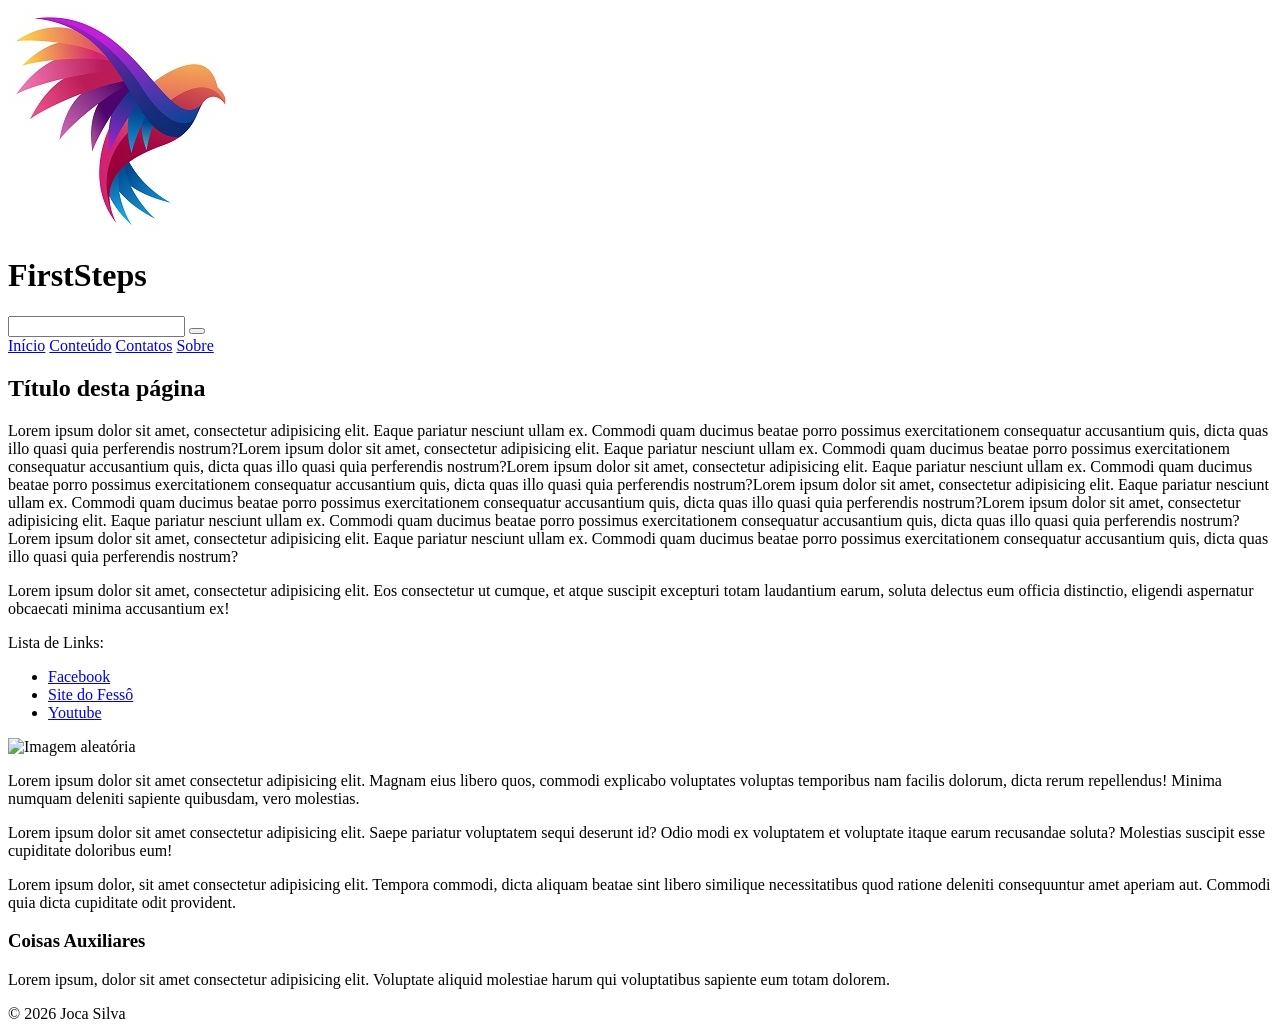
==== index.html @ b3f1aac5 "2026.08.24" ====
<!DOCTYPE html>
<html lang="pt-BR">

<head>
    <meta charset="UTF-8">
    <meta name="viewport" content="width=device-width, initial-scale=1.0">
    <!-- Importa o CSS do template (principal) -->
    <link rel="stylesheet" href="css/style.css">
    <title>FirstSteps</title>
</head>

<body>

    <!-- Template usando métodologia wrap -->

    <div id="wrap">

        <header>
            <!-- Logotipo clicável para a página inicial -->
            <div class="logotitle">
                <a href="index.html">
                    <img src="img/logo01.jpg" alt="Logotipo do FirstSteps">
                </a>
                <h1>FirstSteps</h1>
            </div>

            <form class="header-search" action="https://www.google.com/search" target="_blank" method="get">
                <input type="search" name="q">
                <button type="submit"><i class="fa-solid fa-magnifying-glass fa-flip-horizontal fa-fw"></i></button>
            </form>

        </header>

        <nav>

            <a href="index.html">Início</a>
            <a href="content.html">Conteúdo</a>
            <a href="contacts.html">Contatos</a>
            <a href="about.html">Sobre</a>

        </nav>

        <main>

            <section>

                <h2>Título desta página</h2>
                <p class="azul">Lorem ipsum dolor sit amet, consectetur adipisicing elit. Eaque pariatur nesciunt ullam
                    ex. Commodi
                    quam ducimus beatae porro possimus exercitationem consequatur accusantium quis, dicta quas illo
                    quasi quia perferendis nostrum?Lorem ipsum dolor sit amet, consectetur adipisicing elit. Eaque
                    pariatur nesciunt ullam ex. Commodi
                    quam ducimus beatae porro possimus exercitationem consequatur accusantium quis, dicta quas illo
                    quasi quia perferendis nostrum?Lorem ipsum dolor sit amet, consectetur adipisicing elit. Eaque
                    pariatur nesciunt ullam ex. Commodi
                    quam ducimus beatae porro possimus exercitationem consequatur accusantium quis, dicta quas illo
                    quasi quia perferendis nostrum?Lorem ipsum dolor sit amet, consectetur adipisicing elit. Eaque
                    pariatur nesciunt ullam ex. Commodi
                    quam ducimus beatae porro possimus exercitationem consequatur accusantium quis, dicta quas illo
                    quasi quia perferendis nostrum?Lorem ipsum dolor sit amet, consectetur adipisicing elit. Eaque
                    pariatur nesciunt ullam ex. Commodi
                    quam ducimus beatae porro possimus exercitationem consequatur accusantium quis, dicta quas illo
                    quasi quia perferendis nostrum?Lorem ipsum dolor sit amet, consectetur adipisicing elit. Eaque
                    pariatur nesciunt ullam ex. Commodi
                    quam ducimus beatae porro possimus exercitationem consequatur accusantium quis, dicta quas illo
                    quasi quia perferendis nostrum?</p>
                <p>Lorem ipsum dolor sit amet, consectetur adipisicing elit. Eos consectetur ut cumque, et atque
                    suscipit excepturi totam laudantium earum, soluta delectus eum officia distinctio, eligendi
                    aspernatur obcaecati minima accusantium ex!</p>

                <p>Lista de Links:</p>
                <!-- Lista NÃO ordenada -->
                <ul>
                    <li><a href="https://facebook.com" target="_blank">Facebook</a></li>
                    <li><a href="https://catabits.com.br" target="_blank">Site do Fessô</a></li>
                    <li><a href="https://youtube.com" target="_blank">Youtube</a></li>
                </ul>

                <img class="azul" src="https://picsum.photos/400/200" alt="Imagem aleatória">

                <p>Lorem ipsum dolor sit amet consectetur adipisicing elit. Magnam eius libero quos, commodi explicabo
                    voluptates voluptas temporibus nam facilis dolorum, dicta rerum repellendus! Minima numquam deleniti
                    sapiente quibusdam, vero molestias.</p>
                <p>Lorem ipsum dolor sit amet consectetur adipisicing elit. Saepe pariatur voluptatem sequi deserunt id?
                    Odio modi ex voluptatem et voluptate itaque earum recusandae soluta? Molestias suscipit esse
                    cupiditate doloribus eum!</p>

                <!-- Folha de estilos "inline" -->
                <p class="azul">Lorem ipsum dolor, sit amet consectetur adipisicing elit. Tempora commodi, dicta aliquam
                    beatae sint libero similique necessitatibus quod ratione deleniti consequuntur amet aperiam aut.
                    Commodi quia dicta cupiditate odit provident.</p>

            </section>

            <aside>
                <h3>Coisas Auxiliares</h3>
                <p>Lorem ipsum, dolor sit amet consectetur adipisicing elit. Voluptate aliquid molestiae harum qui
                    voluptatibus sapiente eum totam dolorem.</p>
            </aside>

        </main>

        <footer>

            <!-- Página inicial -->
            <a href="index.html">
                <i class="fa-solid fa-house fa-fw"></i>
            </a>

            <!-- Mensagem de propriedade e licença -->
            <div>&copy; 2026 Joca Silva</div>

            <!-- Topo da página -->
            <a href="#top">
                <i class="fa-solid fa-circle-up fa-fw"></i>
            </a>

        </footer>

    </div>

</body>

</html>
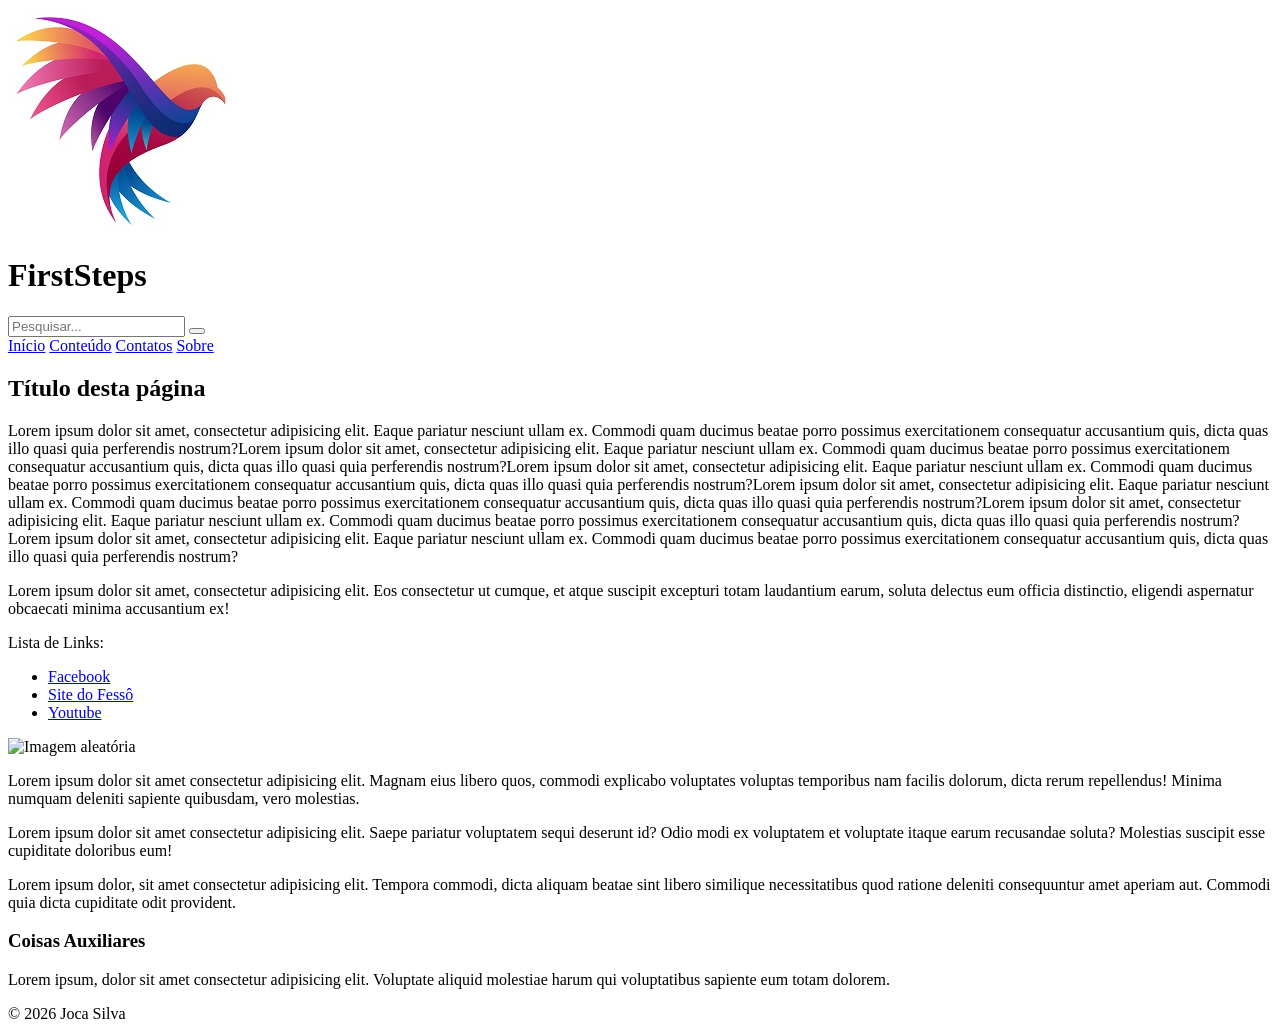
==== commit 78b4b02b: "2026.06.26" ====
--- a/index.html
+++ b/index.html
@@ -6,6 +6,7 @@
     <meta name="viewport" content="width=device-width, initial-scale=1.0">
     <!-- Importa o CSS do template (principal) -->
     <link rel="stylesheet" href="css/style.css">
+    <!--Folas de estilo somente desta pagina-->
     <title>FirstSteps</title>
 </head>
 
@@ -25,18 +26,26 @@
             </div>
 
             <form class="header-search" action="https://www.google.com/search" target="_blank" method="get">
-                <input type="search" name="q">
-                <button type="submit"><i class="fa-solid fa-magnifying-glass fa-flip-horizontal fa-fw"></i></button>
+                <input type="search" name="q" placeholder="Pesquisar...">
+                <button type="submit" title="Clique para pesquisar" aria-label="Clique para pesquisar" ><i class="fa-solid fa-magnifying-glass fa-flip-horizontal fa-fw"></i></button>
             </form>
 
         </header>
 
-        <nav>
+        <nav aria-label="Menu principal">
 
-            <a href="index.html">Início</a>
-            <a href="content.html">Conteúdo</a>
-            <a href="contacts.html">Contatos</a>
-            <a href="about.html">Sobre</a>
+            <a href="index.html" title="Clique para página inicial" aria-label="Pagina inicial">
+                <i class="fa-solid fa-house fa-fw"></i>
+                <span>Início</span></a>
+            <a href="content.html" title=" Conteúdo" aria-label="Conteúdo">
+                <i class="fa-solid fa-file-lines fa-fw"></i>
+                <span>Conteúdo</span></a>
+            <a href="contacts.html" title="Faça Contato" aria-label="Faça Contato">
+                <i class="fa-solid fa-comments fa-fw"></i>
+                <span>Contatos</span></a>
+            <a href="about.html" title = "Sobre nós" aria-label="Sobre nós">
+                <i class="fa-solid fa-info fa-fw"></i>
+                <span>Sobre</span></a>
 
         </nav>
 
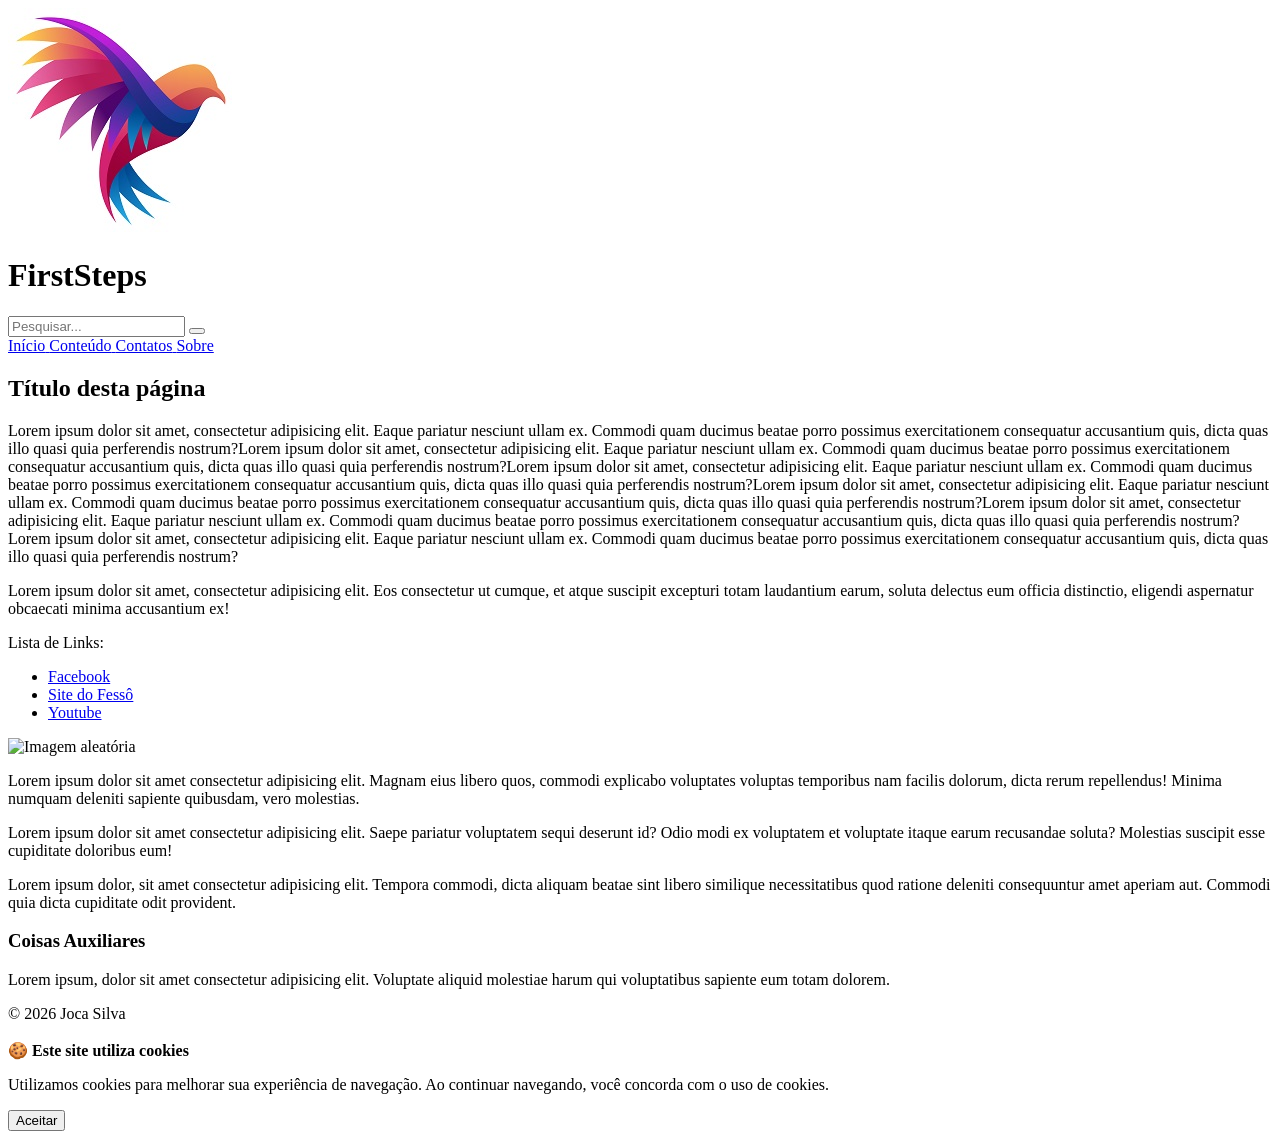
==== commit a7a9418a: "2026.08.28" ====
--- a/index.html
+++ b/index.html
@@ -6,7 +6,8 @@
     <meta name="viewport" content="width=device-width, initial-scale=1.0">
     <!-- Importa o CSS do template (principal) -->
     <link rel="stylesheet" href="css/style.css">
-    <!--Folas de estilo somente desta pagina-->
+    <link rel="icon" href="img/logo01.jpg">
+    
     <title>FirstSteps</title>
 </head>
 
@@ -18,8 +19,8 @@
 
         <header>
             <!-- Logotipo clicável para a página inicial -->
-            <div class="logotitle">
-                <a href="index.html">
+            <div class="logotitle" title="Clique para a página inicial" aria-label="Clique para a página inicial">
+                <a href="index.html" id="myLogo">
                     <img src="img/logo01.jpg" alt="Logotipo do FirstSteps">
                 </a>
                 <h1>FirstSteps</h1>
@@ -27,25 +28,30 @@
 
             <form class="header-search" action="https://www.google.com/search" target="_blank" method="get">
                 <input type="search" name="q" placeholder="Pesquisar...">
-                <button type="submit" title="Clique para pesquisar" aria-label="Clique para pesquisar" ><i class="fa-solid fa-magnifying-glass fa-flip-horizontal fa-fw"></i></button>
+                <button type="submit" title="Clique para pesquisar" aria-label="Clique para pesquisar"><i
+                        class="fa-solid fa-magnifying-glass fa-flip-horizontal fa-fw"></i></button>
             </form>
 
         </header>
 
         <nav aria-label="Menu principal">
 
-            <a href="index.html" title="Clique para página inicial" aria-label="Pagina inicial">
+            <a href="index.html" title="Página inicial">
                 <i class="fa-solid fa-house fa-fw"></i>
-                <span>Início</span></a>
-            <a href="content.html" title=" Conteúdo" aria-label="Conteúdo">
+                <span>Início</span>
+            </a>
+            <a href="content.html" title="Conteúdo do site" aria-label="Conteúdo do site">
                 <i class="fa-solid fa-file-lines fa-fw"></i>
-                <span>Conteúdo</span></a>
-            <a href="contacts.html" title="Faça Contato" aria-label="Faça Contato">
+                <span>Conteúdo</span>
+            </a>
+            <a href="contacts.html" title="Faça contato" aria-label="Faça contato">
                 <i class="fa-solid fa-comments fa-fw"></i>
-                <span>Contatos</span></a>
-            <a href="about.html" title = "Sobre nós" aria-label="Sobre nós">
-                <i class="fa-solid fa-info fa-fw"></i>
-                <span>Sobre</span></a>
+                <span>Contatos</span>
+            </a>
+            <a href="about.html" title="Mais informações" aria-label="Mais informações">
+                <i class="fa-solid fa-circle-info fa-fw"></i>
+                <span>Sobre</span>
+            </a>
 
         </nav>
 
@@ -54,6 +60,7 @@
             <section>
 
                 <h2>Título desta página</h2>
+
                 <p class="azul">Lorem ipsum dolor sit amet, consectetur adipisicing elit. Eaque pariatur nesciunt ullam
                     ex. Commodi
                     quam ducimus beatae porro possimus exercitationem consequatur accusantium quis, dicta quas illo
@@ -85,7 +92,7 @@
                     <li><a href="https://youtube.com" target="_blank">Youtube</a></li>
                 </ul>
 
-                <img class="azul" src="https://picsum.photos/400/200" alt="Imagem aleatória">
+                <img class="rimg" src="https://picsum.photos/400/200" alt="Imagem aleatória">
 
                 <p>Lorem ipsum dolor sit amet consectetur adipisicing elit. Magnam eius libero quos, commodi explicabo
                     voluptates voluptas temporibus nam facilis dolorum, dicta rerum repellendus! Minima numquam deleniti
@@ -98,6 +105,7 @@
                 <p class="azul">Lorem ipsum dolor, sit amet consectetur adipisicing elit. Tempora commodi, dicta aliquam
                     beatae sint libero similique necessitatibus quod ratione deleniti consequuntur amet aperiam aut.
                     Commodi quia dicta cupiditate odit provident.</p>
+
 
             </section>
 
@@ -126,7 +134,30 @@
 
         </footer>
 
+        <!-- Hack para margin no final da tela -->
+        <div class="end-margin">&nbsp;</div>
+
     </div>
+
+    <!-- Aviso de cookies -->
+    <div id="cookie-banner" class="cookie-banner">
+
+        <div class="cookie-text">
+            <strong>🍪 Este site utiliza cookies</strong>
+            <p>
+                Utilizamos cookies para melhorar sua experiência de navegação.
+                Ao continuar navegando, você concorda com o uso de cookies.
+            </p>
+        </div>
+
+        <button id="cookie-accept" type="button">
+            Aceitar
+        </button>
+
+    </div>
+
+    <script>const pageName = "Home Page"</script>
+    <script src="js/scripts.js"></script>
 
 </body>
 
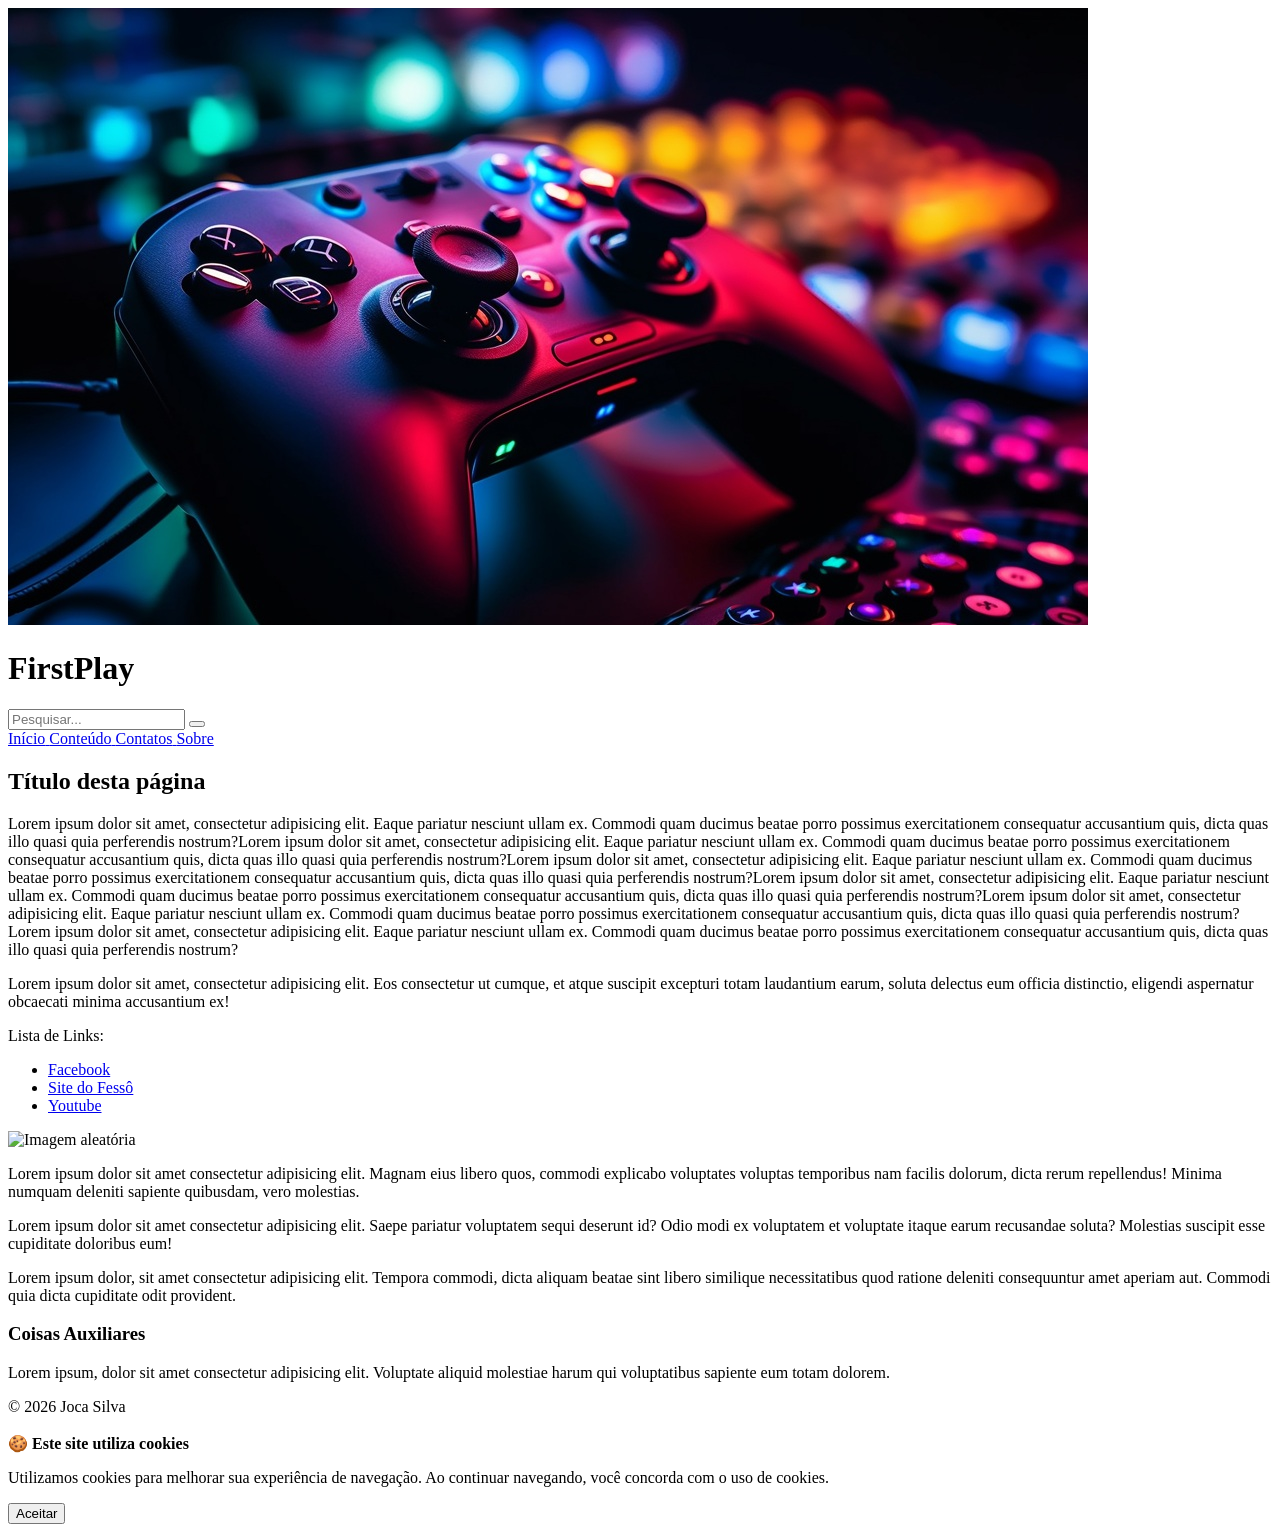
==== commit 80508768: "2026.08.28" ====
--- a/index.html
+++ b/index.html
@@ -6,9 +6,9 @@
     <meta name="viewport" content="width=device-width, initial-scale=1.0">
     <!-- Importa o CSS do template (principal) -->
     <link rel="stylesheet" href="css/style.css">
-    <link rel="icon" href="img/logo01.jpg">
+    <link rel="icon" href="img/logoicon.jpg">
     
-    <title>FirstSteps</title>
+    <title>FirstPlay</title>
 </head>
 
 <body>
@@ -21,9 +21,9 @@
             <!-- Logotipo clicável para a página inicial -->
             <div class="logotitle" title="Clique para a página inicial" aria-label="Clique para a página inicial">
                 <a href="index.html" id="myLogo">
-                    <img src="img/logo01.jpg" alt="Logotipo do FirstSteps">
+                    <img src="img/logo01.jpg" alt="Logotipo do FirstPlay">
                 </a>
-                <h1>FirstSteps</h1>
+                <h1>FirstPlay</h1>
             </div>
 
             <form class="header-search" action="https://www.google.com/search" target="_blank" method="get">
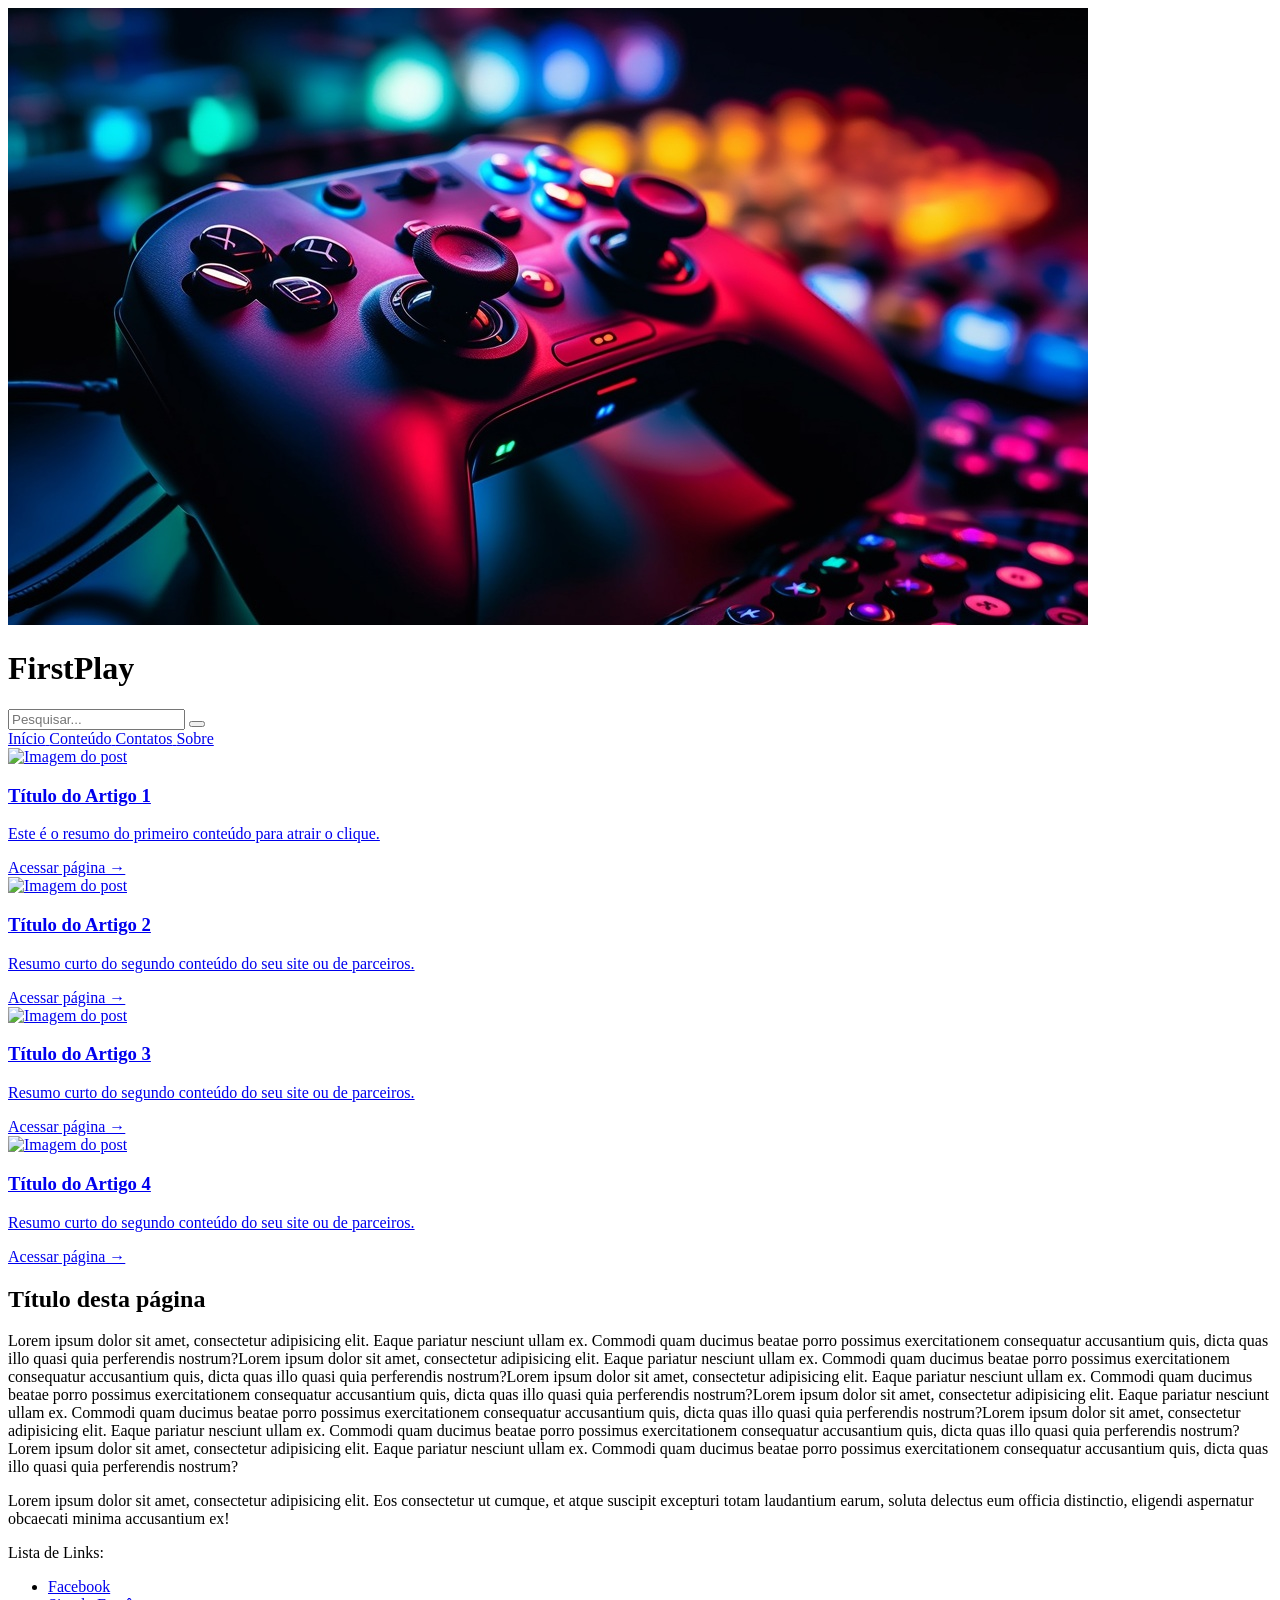
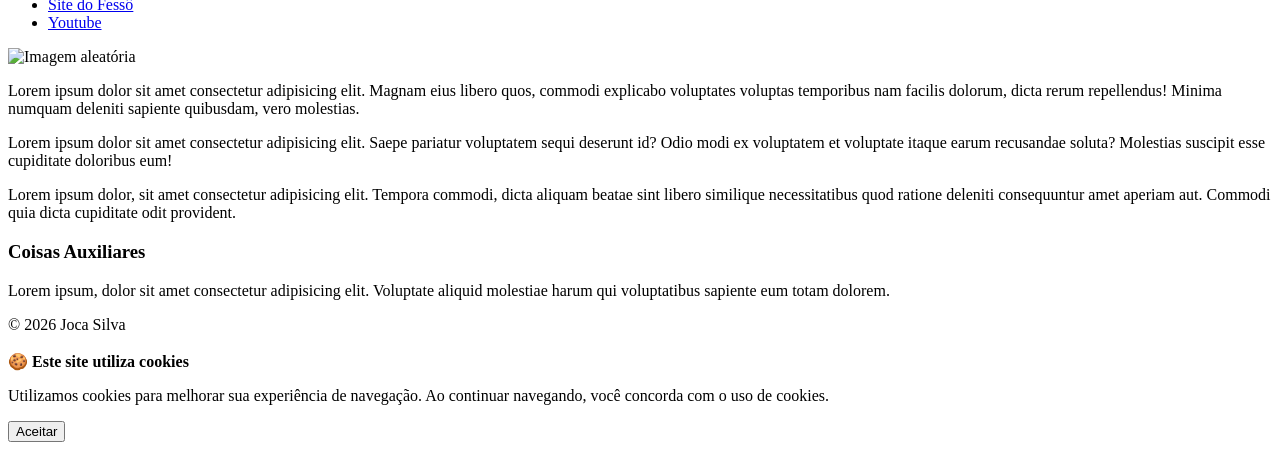
==== commit c6321eb1: "Update index.html" ====
--- a/index.html
+++ b/index.html
@@ -7,7 +7,7 @@
     <!-- Importa o CSS do template (principal) -->
     <link rel="stylesheet" href="css/style.css">
     <link rel="icon" href="img/logoicon.jpg">
-    
+
     <title>FirstPlay</title>
 </head>
 
@@ -58,7 +58,56 @@
         <main>
 
             <section>
-
+                <div class="grade-conteudo">
+
+                    <!-- Caixa 1 -->
+                    <a href="https://exemplo.com" class="cartao-conteudo">
+                        <div class="cartao-imagem">
+                            <img src="https://picsum.photos" alt="Imagem do post">
+                        </div>
+                        <div class="cartao-texto">
+                            <h3>Título do Artigo 1</h3>
+                            <p>Este é o resumo do primeiro conteúdo para atrair o clique.</p>
+                            <span class="botao-ler">Acessar página →</span>
+                        </div>
+                    </a>
+
+                    <!-- Caixa 2 -->
+                    <a href="https://exemplo.com" class="cartao-conteudo">
+                        <div class="cartao-imagem">
+                            <img src="https://picsum.photos" alt="Imagem do post">
+                        </div>
+                        <div class="cartao-texto">
+                            <h3>Título do Artigo 2</h3>
+                            <p>Resumo curto do segundo conteúdo do seu site ou de parceiros.</p>
+                            <span class="botao-ler">Acessar página →</span>
+                        </div>
+                    </a>
+                     <!-- Caixa 3 -->
+                    <a href="https://exemplo.com" class="cartao-conteudo">
+                        <div class="cartao-imagem">
+                            <img src="https://picsum.photos" alt="Imagem do post">
+                        </div>
+                        <div class="cartao-texto">
+                            <h3>Título do Artigo 3</h3>
+                            <p>Resumo curto do segundo conteúdo do seu site ou de parceiros.</p>
+                            <span class="botao-ler">Acessar página →</span>
+                        </div>
+                    </a>
+                     <!-- Caixa 4 -->
+                    <a href="https://exemplo.com" class="cartao-conteudo">
+                        <div class="cartao-imagem">
+                            <img src="https://picsum.photos" alt="Imagem do post">
+                        </div>
+                        <div class="cartao-texto">
+                            <h3>Título do Artigo 4</h3>
+                            <p>Resumo curto do segundo conteúdo do seu site ou de parceiros.</p>
+                            <span class="botao-ler">Acessar página →</span>
+                        </div>
+                    </a>
+
+
+                </div>
                 <h2>Título desta página</h2>
 
                 <p class="azul">Lorem ipsum dolor sit amet, consectetur adipisicing elit. Eaque pariatur nesciunt ullam
@@ -139,7 +188,7 @@
 
     </div>
 
-    <!-- Aviso de cookies -->
+    <!-- Aviso de cookies. -->
     <div id="cookie-banner" class="cookie-banner">
 
         <div class="cookie-text">
@@ -158,7 +207,7 @@
 
     <script>const pageName = "Home Page"</script>
     <script src="js/scripts.js"></script>
-
+    
 </body>
 
 </html>
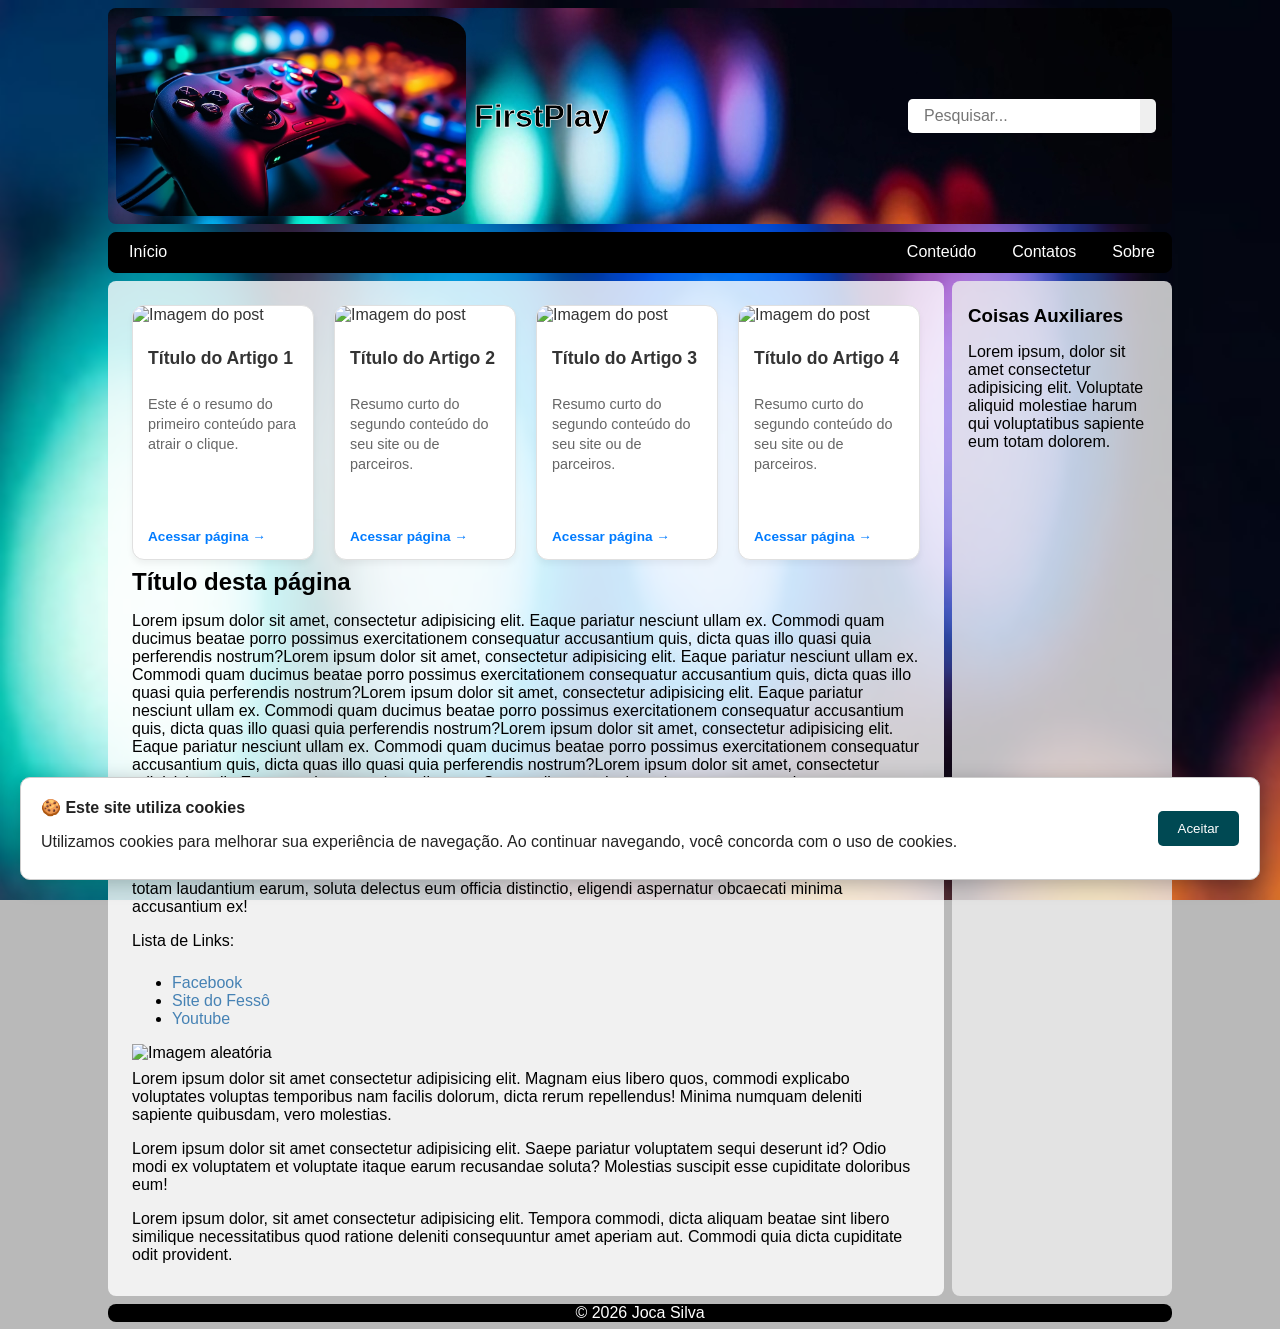
==== commit 69c98b9f: "Update index.html" ====
--- a/index.html
+++ b/index.html
@@ -141,7 +141,7 @@
                     <li><a href="https://youtube.com" target="_blank">Youtube</a></li>
                 </ul>
 
-                <img class="rimg" src="https://picsum.photos/400/200" alt="Imagem aleatória">
+                <img class="rimg" src="https://loremflickr.com/320/240" alt="Imagem aleatória">
 
                 <p>Lorem ipsum dolor sit amet consectetur adipisicing elit. Magnam eius libero quos, commodi explicabo
                     voluptates voluptas temporibus nam facilis dolorum, dicta rerum repellendus! Minima numquam deleniti
--- a/css/style.css
+++ b/css/style.css
@@ -0,0 +1,547 @@
+/*
+css\style.css
+Folhas de estilo do template do site.
+*/
+
+/*
+Importa fonte Robot do Google Fonts
+Referências: https://fonts.google.com
+*/
+@import url('https://fonts.googleapis.com/css2?family=Roboto:ital,wght@0,100..900;1,100..900&display=swap');
+
+/*
+Importa a biblioteca de ícones FontAwesome
+Referências: https://fontawesome.com
+*/
+@import url('https://cdnjs.cloudflare.com/ajax/libs/font-awesome/7.3.1/css/all.min.css');
+
+
+/**************************************
+ * Variáveis com estilos de uso geral *
+ **************************************/
+
+:root {
+    --wrap-max-width: 1080px;
+    --default-links: steelblue;
+    --default-links-hover: orangered;
+    --body-background-image: url("../img/bgheader01.jpg");
+    --body-background-color: rgb(185, 185, 185);
+    --header-background-color: black;
+    --header-logo-font: Arial, helvetica, sans-serif;
+    --header-title-stroke: .75px white;
+    --nav-footer-background-color: black;
+    --article-section-background-color: rgba(255, 255, 255, .8);
+    --aside-background-color: rgba(238, 238, 238, .8);
+    --top-search-border: 3px dotted white;
+    --nav-menu-color: white;
+    --nav-menu-hover-color: white;
+    --nav-menu-hover-bg-color: rgba(255, 255, 255, .4);
+    --header-bg-img: url("../img/bgheader01.jpg");
+}
+
+/***************
+ * Reset Geral *
+ ***************/
+* {
+    box-sizing: border-box;
+    outline: none;
+}
+
+/* Elementos raiz */
+html,
+body {
+    /* Reset nas margens e enchimentos */
+    position: relative;
+    /* Permite usar height nos elementos div */
+    margin: 0;
+    padding: 0;
+    min-height: 100vh;
+
+    /* Fonte padrão e tamanho */
+    font-family: "Roboto", Arial, Helvetica, sans-serif;
+    font-size: 16px;
+    /*
+    A linha acima define a unidade de medida "rem" onde:
+    1rem = 16px
+    .5rem ou 0.5rem = 8px
+    .25rem ou 0.25rem = 4px
+    2rem = 32px
+    3rem = 48px
+    */
+}
+
+/* 
+Reset dos títulos e parágrafos
+trocando margin por padding
+ */
+h1,
+h2,
+h3,
+h4,
+h5,
+h6,
+p {
+    margin: 0;
+    padding: .5rem 0;
+}
+
+/* Padroniza links */
+a {
+    color: var(--default-links);
+    text-decoration: none;
+}
+
+a:hover {
+    color: var(--default-links-hover);
+}
+
+/* Fundo da página */
+body {
+    /* background: linear-gradient(to right, blue, red, cyan); */
+    background-image: var(--body-background-image);
+    background-color: var(--body-background-color);
+    background-position: center;
+    background-repeat: no-repeat;
+    background-size: cover;
+    background-attachment: fixed;
+}
+
+/* Imagens responsivas */
+.rimg {
+    width: auto;
+    max-width: 100%;
+    height: auto;
+}
+
+/**************************
+ * Estilizando o template *
+ **************************/
+
+/* Elemento Wrap (#wrap) */
+#wrap {
+    max-width: var(--wrap-max-width);
+    margin: auto;
+    position: relative;
+
+    /* Forçar o footer no final da tela - Sticky footer */
+    min-height: 100vh;
+    display: flex;
+    flex-direction: column;
+}
+
+/***********************
+ * Cabeçalho da página *
+ ***********************/
+
+/*
+<header> que é filho direto (>) de <div#wrap> 
+Seletor: parent > direct-child 
+*/
+#wrap>header {
+    background-image: var(--header-bg-img);
+    border-radius: .5rem;
+    margin: .5rem;
+    display: flex;
+    flex-direction: column;
+
+}
+
+/* 
+Logotipo e título do site (div.logotitle) usando Flexbox
+Referências: https://www.w3schools.com/css/css3_flexbox.asp 
+*/
+.logotitle {
+    /* `display: flex` alinha os elementos lado-a-lado por padrão */
+    display: flex;
+    align-items: center;
+    
+}
+
+/* Logotipo */
+.logotitle img {
+    width:auto;
+    height: 150px;
+    margin: .5rem;
+    /* Deixa a imagem `quadrada`, redonda */
+    display: block;
+    border-radius: 10%;
+}
+    
+
+/* Nome do site */
+.logotitle h1 {
+    font-family: var(--header-logo-font);
+    font-weight: bold;
+    /* Experimental: adicionar uma borda ao texto */
+    -webkit-text-stroke: var(--header-title-stroke);
+}
+
+/* Formulário de pesquisa no cabeçalho */
+.header-search {
+    padding: 1rem;
+    display: flex;
+    border-top: var(--top-search-border);
+}
+
+/* Reset dos `parent` do formulário de pesquisa */
+.header-search input,
+.header-search button {
+    font-family: inherit;
+    font-size: inherit;
+    border: none;
+}
+
+/* Só o campo de pesquisa */
+.header-search input {
+    padding: .5rem 1rem;
+    border-radius: .3rem 0 0 .3rem;
+    /* Faz o elemento ocupar todo o espaço não usado do elemento pai */
+    flex-grow: 1;
+}
+
+.header-search button {
+    padding: .5rem;
+    border-radius: 0 .3rem .3rem 0;
+    /* Modifica o cursor no mouse. Não funciona em `touch` */
+    cursor: pointer;
+}
+
+/******************
+ * Menu principal *
+ ******************/
+
+#wrap>nav {
+    background-color: var(--nav-footer-background-color);
+    display: flex;
+    align-items: center;
+    margin: .5rem;
+    margin-top: 0;
+    border-radius: .5rem;
+    border: 1px solid black;
+    /* Posiciona os elementos filho à direita */
+    justify-content: end;
+}
+
+/* Opções do menu */
+#wrap>nav a {
+    display: flex;
+    /* Os ícones ficam acima das label */
+    flex-direction: column;
+    align-items: center;
+    padding: .5rem;
+    color: var(--nav-menu-color);
+    /* Adiciona 200 ms de transição entre os efeitos */
+    transition: .2s;
+}
+
+/* Ao passar o ponteiro sobre as opções do menu */
+#wrap>nav a:hover {
+    color: var(--nav-menu-hover-color);
+    background-color: var(--nav-menu-hover-bg-color);
+}
+
+/* Seleciona somente o primeiro elemento filho do tipo <a> */
+#wrap>nav a:first-child {
+    margin-right: auto;
+    border-radius: .4rem 0 0 .4rem;
+}
+
+/* Seleciona somente o último elemento filho do tipo <a> */
+#wrap>nav a:last-child {
+    border-radius: 0 .4rem .4rem 0;
+}
+
+/* Seleciona os ícones → Tag <i> */
+#wrap>nav a i {
+    font-size: 1.8rem;
+    padding-bottom: .25rem;
+}
+
+/*****************************
+ * Main e conteúdo principal *
+ *****************************/
+
+#wrap>main {
+    position: relative;
+    height: 100%;
+    display: flex;
+    /* Posiciona os filhos em linhas, um sobre o outro */
+    flex-direction: column;
+
+    /* Forçar o footer no final da tela */
+    flex-grow: 1;
+}
+
+/* Todos os filhos diretos do <main> */
+#wrap>main>section,
+#wrap>main>article,
+#wrap>main>aside {
+    margin: .5rem;
+    margin-top: 0;
+    border-radius: .5rem;
+}
+
+/* Elementos com o conteúdo principal */
+#wrap>main section,
+#wrap>main article {
+    background-color: var(--article-section-background-color);
+    padding: 1.5rem;
+
+    /* Forçar o footer no final da tela */
+    flex-grow: 1;
+}
+
+/* Elemento com conteúdo auxiliar */
+#wrap>main aside {
+    background-color: var(--aside-background-color);
+    padding: 1rem;
+}
+
+/**********
+ * Rodapé *
+ **********/
+
+#wrap>footer {
+    display: flex;
+    align-items: center;
+    justify-content: space-between;
+    background-color: var(--nav-footer-background-color);
+    margin: 0 .5rem;
+    border-radius: .5rem;
+    color: white;
+}
+
+/* Padrão para celular: uma embaixo da outra */
+.grade-conteudo {
+  display: grid;
+  grid-template-columns: 1fr; 
+  gap: 20px;
+  width: 100%;
+  box-sizing: border-box;
+}
+
+/* Quando a tela for maior que 768px (computador/tablet deitado): vira 3 colunas */
+@media (min-width: 768px) {
+  .grade-conteudo {
+    grid-template-columns: repeat(4, 1fr);
+    max-width: 830px;
+  }
+}
+
+/* CAIXAS FILHAS: Estilo individual com proporção 250x350 fixa */
+.cartao-conteudo {
+  display: flex;
+  flex-direction: column;
+  text-decoration: none;
+  color: #333;
+  width: 100%;
+  /* Define e trava a proporção exata de 250 de largura por 350 de altura */
+  aspect-ratio: 250 / 350; 
+  
+  background-color: #ffffff;
+  border: 1px solid #e0e0e0;
+  border-radius: 12px;
+  overflow: hidden;
+  box-sizing: border-box;
+  box-shadow: 0 4px 6px rgba(0, 0, 0, 0.05);
+  transition: transform 0.2s, box-shadow 0.2s;
+}
+
+/* Efeito ao passar o mouse */
+.cartao-conteudo:hover {
+  transform: translateY(-5px);
+  box-shadow: 0 8px 15px rgba(0, 0, 0, 0.1);
+}
+
+/* Organização interna da Imagem */
+.cartao-imagem img {
+  width: 100%;
+  height: 140px; /* Altura fixa para a imagem do card */
+  object-fit: cover; /* Recorta a imagem proporcionalmente sem distorcer */
+}
+
+/* Organização interna do Texto */
+.cartao-texto {
+  padding: 15px;
+  display: flex;
+  flex-direction: column;
+  justify-content: space-between;
+  flex-grow: 1; /* Faz o texto ocupar o resto do espaço para alinhar o botão */
+  overflow: hidden;
+}
+
+.cartao-texto h3 {
+  margin: 0 0 8px 0;
+  font-size: 1.1rem;
+  line-height: 1.3;
+}
+
+.cartao-texto p {
+  font-size: 0.9rem;
+  color: #666;
+  line-height: 1.4;
+  margin: 0 0 10px 0;
+  /* Cria uma barra de rolagem sutil se o texto passar do espaço do card */
+  overflow-y: auto; 
+}
+
+.botao-ler {
+  font-size: 0.85rem;
+  color: #007bff;
+  font-weight: bold;
+  margin-top: auto; /* Empurra o botão sempre para o rodapé do card */
+}
+
+
+/* Hack para margem do último elemento */
+.end-margin {
+    font-size: .4rem;
+}
+
+/* Links para a home e topo da página */
+#wrap>footer a {
+    font-size: 2rem;
+    color: var(--nav-menu-color);
+    padding: .25rem;
+}
+
+/* Ao passar o curso do mouse sobre os ícones */
+#wrap>footer a:hover {
+    color: var(--nav-menu-hover-color);
+    background-color: var(--nav-menu-hover-bg-color);
+}
+
+/* Seleciona somente o primeiro elemento filho do tipo <a> */
+#wrap>footer a:first-child {
+    border-radius: .4rem 0 0 .4rem;
+}
+
+/* Seleciona somente o último elemento filho do tipo <a> */
+#wrap>footer a:last-child {
+    border-radius: 0 .4rem .4rem 0;
+}
+
+/********************
+ * Aviso de Cookies *
+ ********************/
+
+.cookie-banner {
+    position: fixed;
+    bottom: 20px;
+    left: 20px;
+    right: 20px;
+
+    display: flex;
+    align-items: center;
+    justify-content: space-between;
+    gap: 20px;
+
+    padding: 20px;
+
+    background-color: #ffffff;
+    color: #222222;
+
+    border: 1px solid #cccccc;
+    border-radius: 10px;
+
+    box-shadow: 0 4px 20px rgba(0, 0, 0, 0.25);
+
+    z-index: 9999;
+}
+
+.cookie-text {
+    flex: 1;
+}
+
+.cookie-text strong {
+    display: block;
+    margin-bottom: 8px;
+}
+
+.cookie-text p {
+    margin: 0;
+}
+
+#cookie-accept {
+    padding: 10px 20px;
+    border: none;
+    border-radius: 5px;
+    background-color: #004953;
+    color: white;
+    cursor: pointer;
+}
+
+#cookie-accept:hover {
+    opacity: 0.85;
+}
+
+/* Responsividade */
+
+@media (max-width: 600px) {
+    .cookie-banner {
+        flex-direction: column;
+        align-items: stretch;
+    }
+
+    #cookie-accept {
+        width: 100%;
+    }
+}
+
+/**********************************
+ * Responsividade e Media Queries *
+ **********************************/
+
+/* Quando a largura da tela for de 640px ou mais */
+@media screen and (min-width: 640px) {
+
+    /* Cabeçalho <header> responsivo */
+    #wrap>header {
+        /* Posiciona o formulário ao lado do título */
+        flex-direction: row;
+        align-items: center;
+        justify-content: space-between;
+    }
+
+    /* Formulário de pesquisa responsivo */
+    .header-search {
+        border: none;
+    }
+
+    /* Posiciona os ícones ao lado das label */
+    #wrap>nav a {
+        flex-direction: row;
+        padding: .65rem 1rem;
+    }
+
+    /* Ajsuta tamanho dos ícones do menu principal */
+    #wrap>nav a i {
+        font-size: 1.2rem;
+        padding-right: .25rem;
+    }
+    
+
+}
+
+/* Quando a largura da tela for de 768px ou mais */
+@media screen and (min-width: 768px) {
+
+    #wrap>main {
+        /* Posiciona os filhos em linhas, um sobre o outro */
+        flex-direction: row;
+    }
+
+    /* Elemento com conteúdo auxiliar */
+    #wrap>main aside {
+        margin-left: 0;
+
+        /* Fixa a lagura do <aside> em 220px */
+        min-width: 220px;
+        max-width: 220px;
+    }
+     .logotitle img{
+        height: 200px;
+       
+    }
+   
+}
